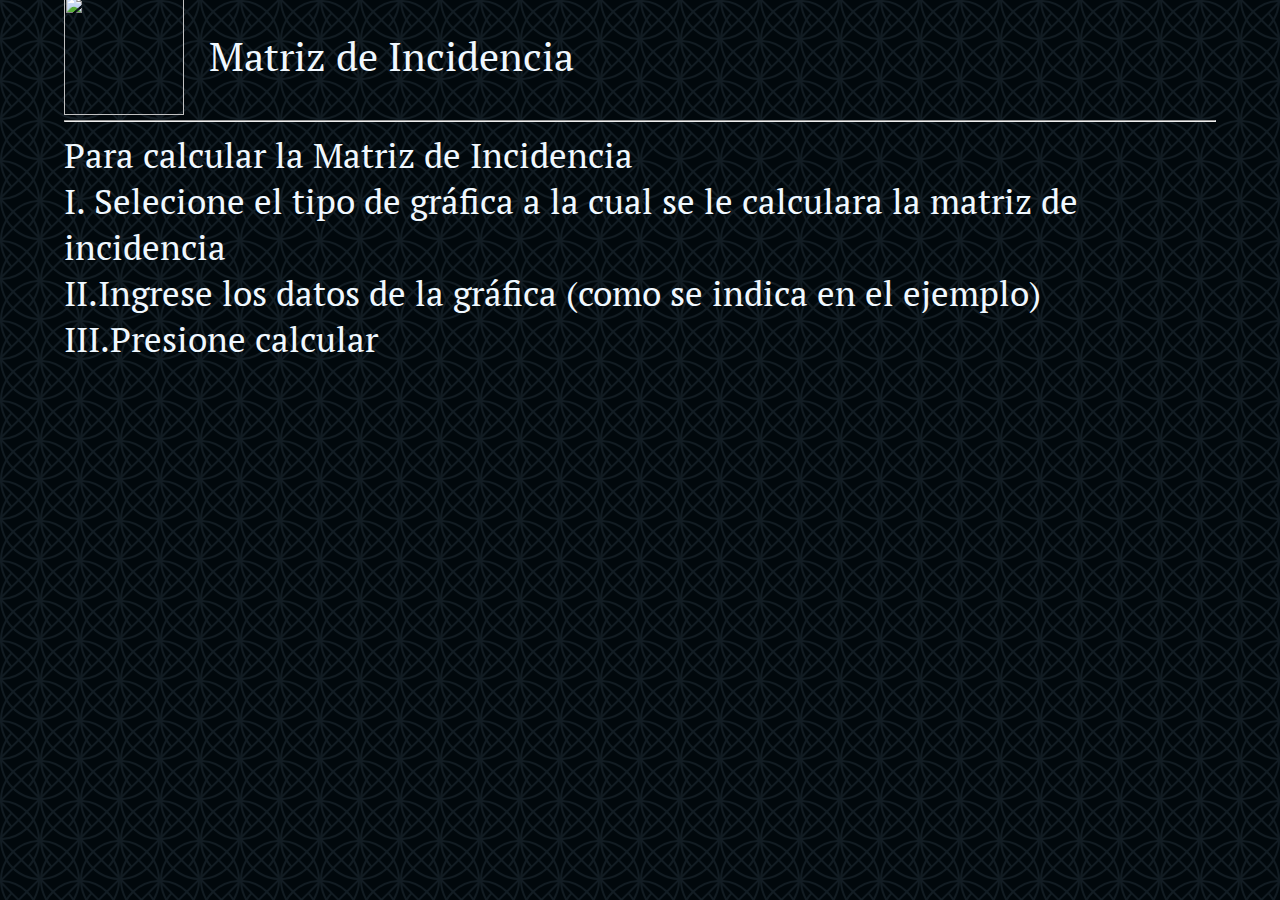
==== paginas/MIncidencia.html @ 805e0e9c "mi primer commit" ====
<html lang="en"></html>
<head>
    <meta charset="UTF-8">
    <meta name="viewport" content="width=device-width, initial-scale=1.0">
    <title>MI</title>
   <!--Front-->
   <link href="https://fonts.googleapis.com/css2?family=PT+Serif:ital,wght@0,400;0,700;1,400&display=swap" rel="stylesheet"> 
   <!--Custom CSS-->
   <link rel="stylesheet" href="stylesM.css">
</head>
<body>
    <div class="container01">
        <nav class="nav-main01">
            <img src="img/img05.png" class="nav-brand01">
            <ul class="nav-menu">
                <li>
                  <p>Matriz de Incidencia</p>
                </li>
        </nav>
        <hr>
    <p>Para calcular la Matriz de Incidencia </p>
      <p>I. Selecione el tipo de gráfica a la cual se le calculara la matriz de incidencia
    </p>      
    <p>II.Ingrese los datos de la gráfica (como se indica en el ejemplo)</p>  
     <p>  III.Presione calcular
    </p>
</body>
</html>
---- paginas/stylesM.css ----
*{
    box-sizing: border-box;
    margin: 0;
    padding: 0;
}
body{
    background:#000000;
    color: aliceblue;
    background-color: #01080c;
    background-image: url("data:image/svg+xml,%3Csvg xmlns='http://www.w3.org/2000/svg' width='80' height='80' viewBox='0 0 80 80'%3E%3Cg fill-rule='evenodd'%3E%3Cg id='church-on-sunday' fill='%23546d7f' fill-opacity='0.2'%3E%3Cpath d='M77.17 0H80v2.83l-.1.1A39.9 39.9 0 0 1 74.64 20a39.9 39.9 0 0 1 5.24 17.06l.11.11v2.89c-.01 6.9-1.8 13.79-5.35 19.94A39.96 39.96 0 0 1 80 79.94V80h-2.83L66.84 69.66a39.83 39.83 0 0 1-24.1 10.25l.09.09h-5.66l.1-.1c-8.7-.58-17.22-4-24.1-10.23L2.82 80H0V79.94c.01-6.9 1.8-13.8 5.35-19.94A39.96 39.96 0 0 1 0 40.06V37.17l.1-.1A39.9 39.9 0 0 1 5.36 20 39.9 39.9 0 0 1 .1 2.94L0 2.83V0h2.83l-.1.1a39.83 39.83 0 0 1 24.1 10.24L37.18 0H40c0 6.92-1.78 13.83-5.35 20A39.96 39.96 0 0 1 40 40c0-6.92 1.78-13.83 5.35-20A39.96 39.96 0 0 1 40 0h2.83l10.33 10.34A39.83 39.83 0 0 1 77.26.09L77.17 0zm.77 77.94c-.3-5.52-1.8-11-4.49-16a40.18 40.18 0 0 1-5.17 6.34l9.66 9.66zm-12.52-9.7l-6.83-6.83-5.46 5.46-1.41 1.41-9.66 9.66c8.4-.45 16.69-3.68 23.36-9.7zm-23.07 6.58l7.99-7.98a40.05 40.05 0 0 1-3.79-4.9 37.88 37.88 0 0 0-4.2 12.88zM47.68 60a37.98 37.98 0 0 0 4.07 5.42L57.17 60l-5.42-5.42A38 38 0 0 0 47.68 60zm2.66-6.84a40.06 40.06 0 0 0-3.79 4.9 37.88 37.88 0 0 1-4.2-12.88l7.99 7.98zm1.38-1.44l1.41 1.41 5.46 5.46 6.83-6.84a37.85 37.85 0 0 0-23.36-9.7l9.66 9.67zM60 60l6.87 6.87A38.1 38.1 0 0 0 72.32 60a38.11 38.11 0 0 0-5.45-6.87L60 60zm-14.65 0a39.9 39.9 0 0 0-5.24 17.06l-.11.11-.1-.1A39.9 39.9 0 0 0 34.64 60a39.9 39.9 0 0 0 5.24-17.06l.11-.11.1.1A39.9 39.9 0 0 0 45.36 60zm9.23-48.25a37.85 37.85 0 0 1 23.36-9.7l-9.66 9.67-1.41 1.41-5.46 5.46-6.83-6.84zm13.67 13.67L62.83 20l5.42-5.42A38 38 0 0 1 72.32 20a37.98 37.98 0 0 1-4.07 5.42zm5.2-3.47a40.05 40.05 0 0 1-3.79 4.89l7.99 7.98c-.61-4.45-2.01-8.82-4.2-12.87zm-6.58 4.92l1.41 1.41 9.66 9.66a37.85 37.85 0 0 1-23.36-9.7l6.83-6.83 5.46 5.46zM53.13 13.13L60 20l-6.87 6.87A38.11 38.11 0 0 1 47.68 20a38.1 38.1 0 0 1 5.45-6.87zm-1.41-1.41l-9.66-9.66c.3 5.52 1.8 11 4.49 16a40.18 40.18 0 0 1 5.17-6.34zm-9.66 26.22c.3-5.52 1.8-11 4.49-16a40.18 40.18 0 0 0 5.17 6.34l-9.66 9.66zm26.22 13.78l9.66-9.66c-.3 5.52-1.8 11-4.49 16a40.18 40.18 0 0 0-5.17-6.34zm8.98-11.81L66.84 50.34a39.83 39.83 0 0 0-24.1-10.25l10.42-10.43a39.83 39.83 0 0 0 24.1 10.25zm-7.6-26.75a40.06 40.06 0 0 1 3.79 4.9 37.88 37.88 0 0 0 4.2-12.88l-7.99 7.98zm-31.72 28.9c-8.4.45-16.69 3.68-23.36 9.7l6.83 6.83 5.46-5.46 1.41-1.41 9.66-9.66zM22.83 60l5.42 5.42c1.54-1.7 2.9-3.52 4.07-5.42a38 38 0 0 0-4.07-5.42L22.83 60zm5.45 8.28l-1.41-1.41-5.46-5.46-6.83 6.84a37.85 37.85 0 0 0 23.36 9.7l-9.66-9.67zm9.37 6.54l-7.99-7.98a40.05 40.05 0 0 0 3.79-4.9 37.88 37.88 0 0 1 4.2 12.88zM20 60l-6.87-6.87A38.11 38.11 0 0 0 7.68 60a38.11 38.11 0 0 0 5.45 6.87L20 60zm17.26-19.9L26.84 29.65a39.83 39.83 0 0 1-24.1 10.25l10.42 10.43a39.83 39.83 0 0 1 24.1-10.25zm-35.2 1.96l9.66 9.66a40.18 40.18 0 0 0-5.17 6.33c-2.7-5-4.2-10.47-4.5-16zm4.49 19.89c-2.7 5-4.2 10.47-4.5 16l9.67-9.67a40.18 40.18 0 0 1-5.17-6.33zm31.1-16.77c-.61 4.45-2.01 8.82-4.2 12.87a40.06 40.06 0 0 0-3.79-4.89l7.99-7.98zm-4.2-23.23c2.7 5 4.2 10.47 4.5 16l-9.67-9.67c1.97-1.97 3.7-4.1 5.17-6.33zm-14.86-.54l6.83 6.84a37.85 37.85 0 0 1-23.36 9.7l9.66-9.67 1.41-1.41 5.46-5.46zm-8.25 5.43l-7.99 7.98c.61-4.45 2.01-8.82 4.2-12.87a40.04 40.04 0 0 0 3.79 4.89zm1.41-1.42A37.99 37.99 0 0 1 7.68 20a38 38 0 0 1 4.07-5.42L17.17 20l-5.42 5.42zm-5.2-7.37a40.04 40.04 0 0 1 3.79-4.89L2.35 5.18c.61 4.45 2.01 8.82 4.2 12.87zm6.58-4.92l-1.41-1.41-9.66-9.66a37.85 37.85 0 0 1 23.36 9.7l-6.83 6.83-5.46-5.46zm13.74 13.74L20 20l6.87-6.87A38.1 38.1 0 0 1 32.32 20a38.1 38.1 0 0 1-5.45 6.87zm6.58-8.82a40.18 40.18 0 0 0-5.17-6.33l9.66-9.66c-.3 5.52-1.8 11-4.49 16z' /%3E%3C/g%3E%3C/g%3E%3C/svg%3E");
    font-size:35px;
    font-family: 'PT Serif', serif;
}
a{
    color: rgb(197, 212, 226);
    text-decoration: none;
}
ul {
    list-style: none;
}
.container01{
    width: 90%;
    margin: auto;
}
/*Navegation*/
.nav-main01{
    font-size: 40px;
    display: flex;
    justify-content: space-between;
    align-items: center;
    height: 110px;
    padding: 10px 0;
}
.nav-brand01{
    width: 120px;
}

.nav-main01 ul li{
    padding: 10px;
}
.nav-main01 ul li a:hover{
    border-bottom: 4px solid rgb(165, 190, 223);
}
.nav-main01 ul.nav-menu{
    flex: 1;
    margin-left: 15px;
}
/*ShoCase*/
hr{
    margin: 10px 0;
}

.boton{
    color: chocolate;
}
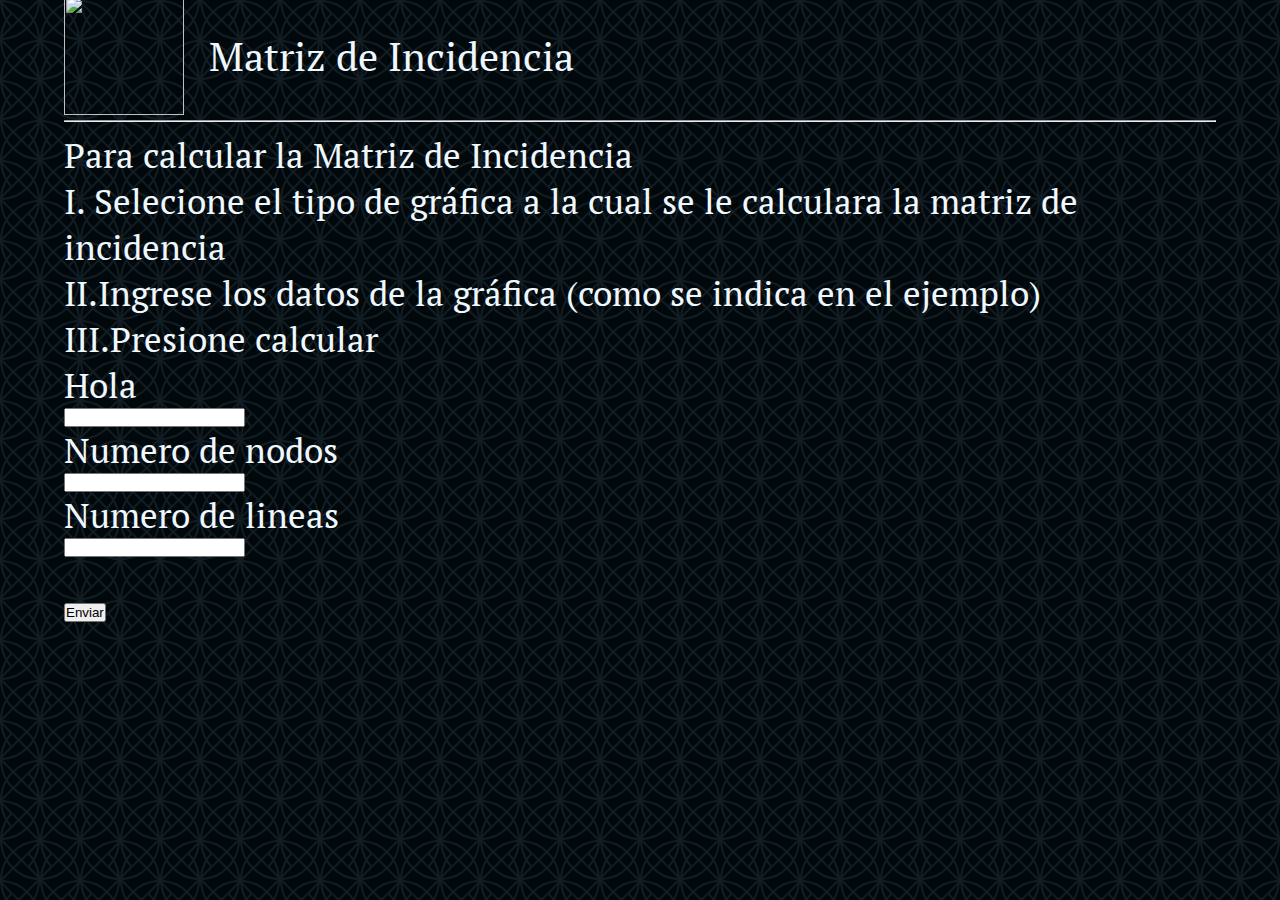
==== commit a2effc3e: "Generacion del formulario de conexion de lineas" ====
--- a/paginas/MIncidencia.html
+++ b/paginas/MIncidencia.html
@@ -24,5 +24,83 @@
     <p>II.Ingrese los datos de la gráfica (como se indica en el ejemplo)</p>  
      <p>  III.Presione calcular
     </p>
+
+
+
+    <form action="" method="post">
+      
+      <div id = 'matrices'>
+
+          <p>Hola</p>
+      </div>
+
+    </form>
+
+
+    <form name ="formulario" id='formulario' >
+      <input list="browsers" size = '20'>
+
+      <datalist id="browsers">
+        <option value="Dirigida">
+        <option value="No Dirigida">
+      </datalist>
+
+
+      <p>Numero de nodos</p>
+      <input type="number" name="nodos" id="nodos" />
+
+
+      <p>Numero de lineas</p>
+      <input type="number" name="lineas" id="lineas" />
+      <br><br>
+      <input id="botonEnvio" type="submit" value="Enviar">
+    </form>
+
+    
+   
+
+    <script>
+      
+        var formulario = document.getElementById('formulario');
+        
+
+       
+        
+        var generar = function(e){
+
+          var n = parseInt(formulario.nodos.value) ;
+          var m = parseInt(formulario.lineas.value);
+          var matrices = document.getElementById('matrices');
+          
+          matrices.innerHTML= "<br>";
+          matrices.innerHTML += ' <p>Se crearon del nodo A al nodo  </p>'
+          matrices.innerHTML += '<p>Nodo        a nodo</p>';
+          // id = i-j
+          for (var i = 0; i < m; i++) {
+
+            matrices.innerHTML +=  '<p>Linea ' + i.toString(10)+' </p>' ;
+
+            for (var j = 0; j < 2; j++) {
+              
+              matrices.innerHTML += '<input type="text" size="10" style = "padding: 10px; margin: 10px;">';
+            }
+            matrices.innerHTML += '<br>';
+          }
+
+          matrices.innerHTML += "<br>";
+          matrices.innerHTML += "<input id='botonCalcula' type='submit' value='Calcula'> ";
+          matrices.innerHTML += "<br>";
+          formulario.innerHTML =  '';
+
+          e.preventDefault() //para evitar el problema de que borre el resultado
+        }
+
+
+        formulario.addEventListener('submit',generar);
+        
+        
+
+    </script>
+
 </body>
 </html>